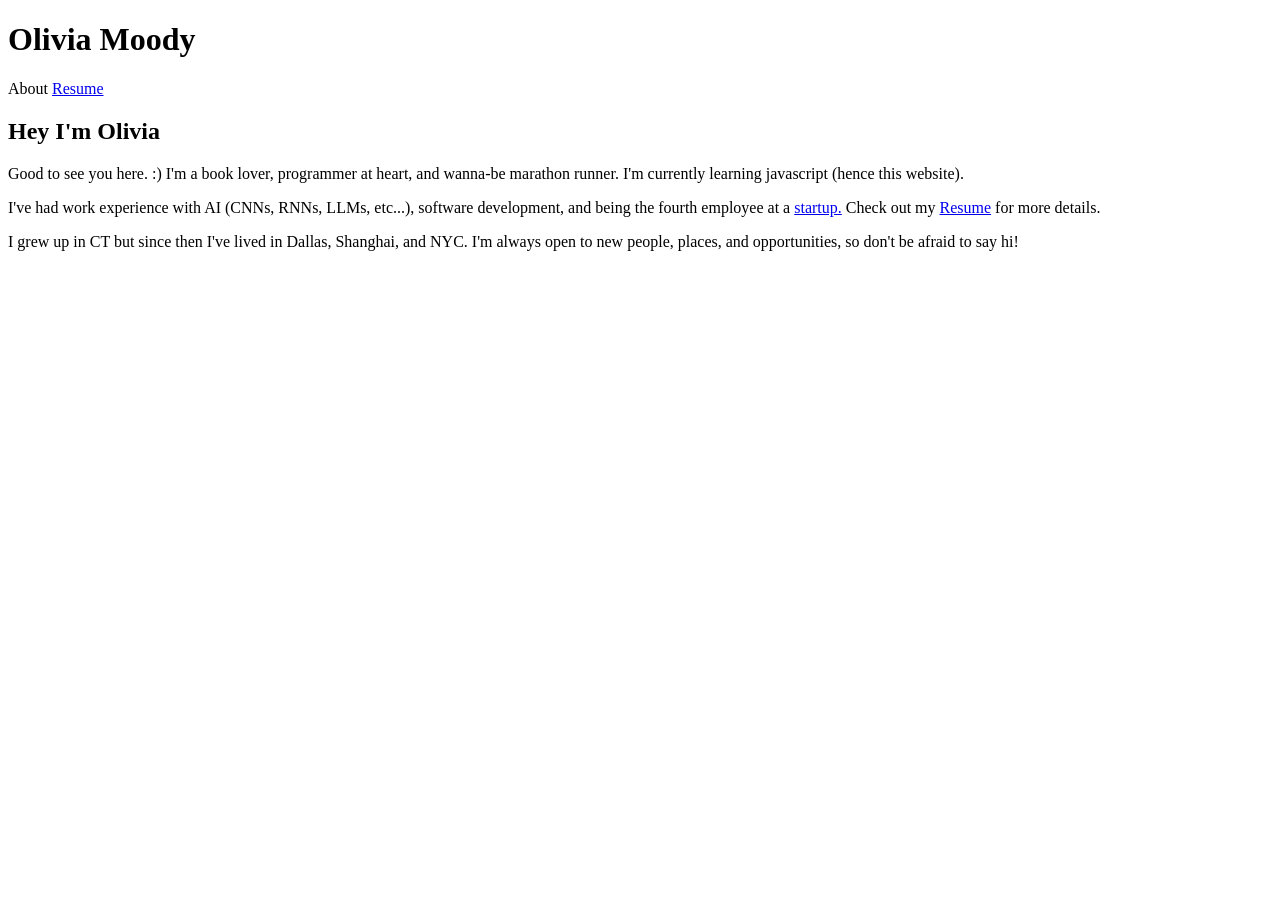
==== aboutPage/index.html @ 7f98a6cb "aded index.html to tracked files" ====
<!DOCTYPE html>
<html lang="en">
  <head> 
    <title>Olivia Moody - About Me</title>
    <link rel="stylesheet" href=./about.css>
  </head>
  <body>
    <main>
      <h1> Olivia Moody </h1>
      <div class="nav-bar">
        <a class="nav-bar-link">About</a>
        <a class="nav-bar-link" href=../resumePage/resume.html>Resume</a>
      </div>
      <h2> Hey I'm Olivia </h2>
      <p> Good to see you here. :) I'm a book lover, programmer at heart, and wanna-be marathon runner. I'm currently learning javascript (hence this website). </p>
      <p> I've had work experience with AI (CNNs, RNNs, LLMs, etc...), software development, and being the fourth employee at a <a href=https://hopscotchlabs.co>startup.</a> Check out my <a href=../resumePage/resume.html>Resume</a> for more details. </p>
      <p> I grew up in CT but since then I've lived in Dallas, Shanghai, and NYC. I'm always open to new people, places, and opportunities, so don't be afraid to say hi!</p>
    </main>
    <script src=./about.js></script>
  </body>
</html>
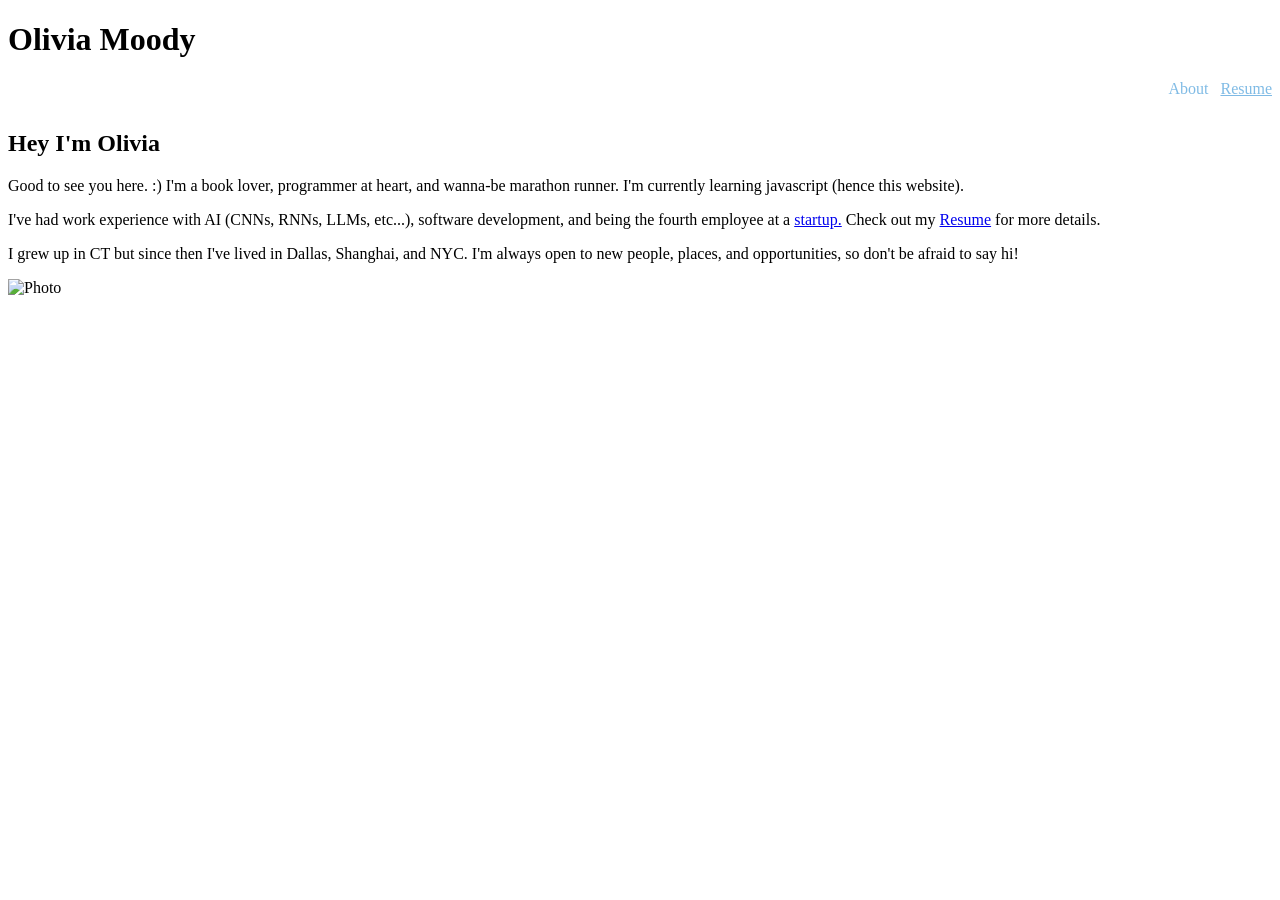
==== commit 2213bff1: "Experimenting with profile pic image & styling" ====
--- a/aboutPage/index.html
+++ b/aboutPage/index.html
@@ -15,6 +15,7 @@
       <p> Good to see you here. :) I'm a book lover, programmer at heart, and wanna-be marathon runner. I'm currently learning javascript (hence this website). </p>
       <p> I've had work experience with AI (CNNs, RNNs, LLMs, etc...), software development, and being the fourth employee at a <a href=https://hopscotchlabs.co>startup.</a> Check out my <a href=../resumePage/resume.html>Resume</a> for more details. </p>
       <p> I grew up in CT but since then I've lived in Dallas, Shanghai, and NYC. I'm always open to new people, places, and opportunities, so don't be afraid to say hi!</p>
+      <img alt='Photo' src=../assets/pfp.jpeg class="profile-image">
     </main>
     <script src=./about.js></script>
   </body>
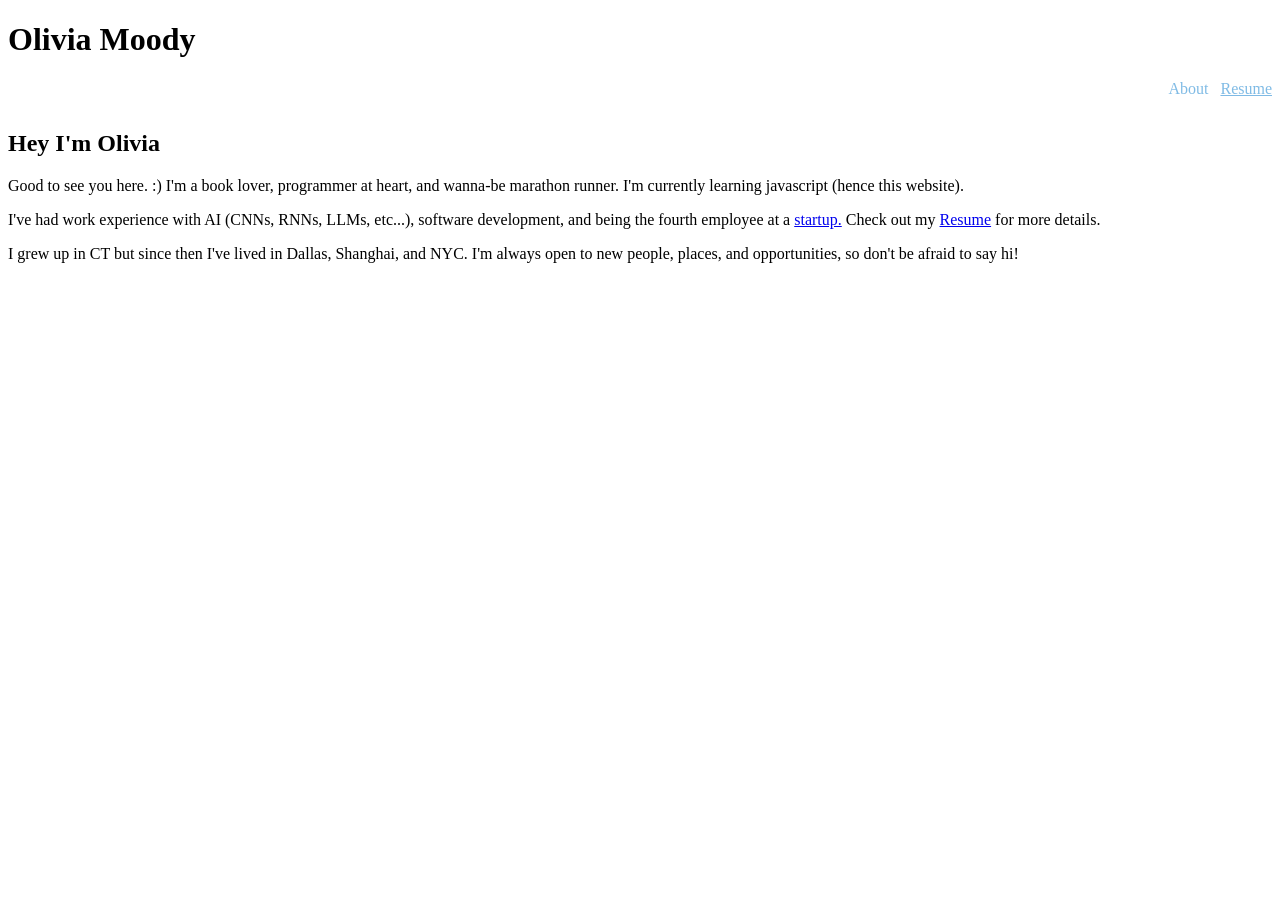
==== commit 4d8fc975: "Updated profile pic styling" ====
--- a/aboutPage/index.html
+++ b/aboutPage/index.html
@@ -15,7 +15,9 @@
       <p> Good to see you here. :) I'm a book lover, programmer at heart, and wanna-be marathon runner. I'm currently learning javascript (hence this website). </p>
       <p> I've had work experience with AI (CNNs, RNNs, LLMs, etc...), software development, and being the fourth employee at a <a href=https://hopscotchlabs.co>startup.</a> Check out my <a href=../resumePage/resume.html>Resume</a> for more details. </p>
       <p> I grew up in CT but since then I've lived in Dallas, Shanghai, and NYC. I'm always open to new people, places, and opportunities, so don't be afraid to say hi!</p>
-      <img alt='Photo' src=../assets/pfp.jpeg class="profile-image">
+      <div class="profile-image-container">
+        <img alt='Photo' src=../assets/pfp.jpeg class="profile-image">
+      </div>
     </main>
     <script src=./about.js></script>
   </body>
